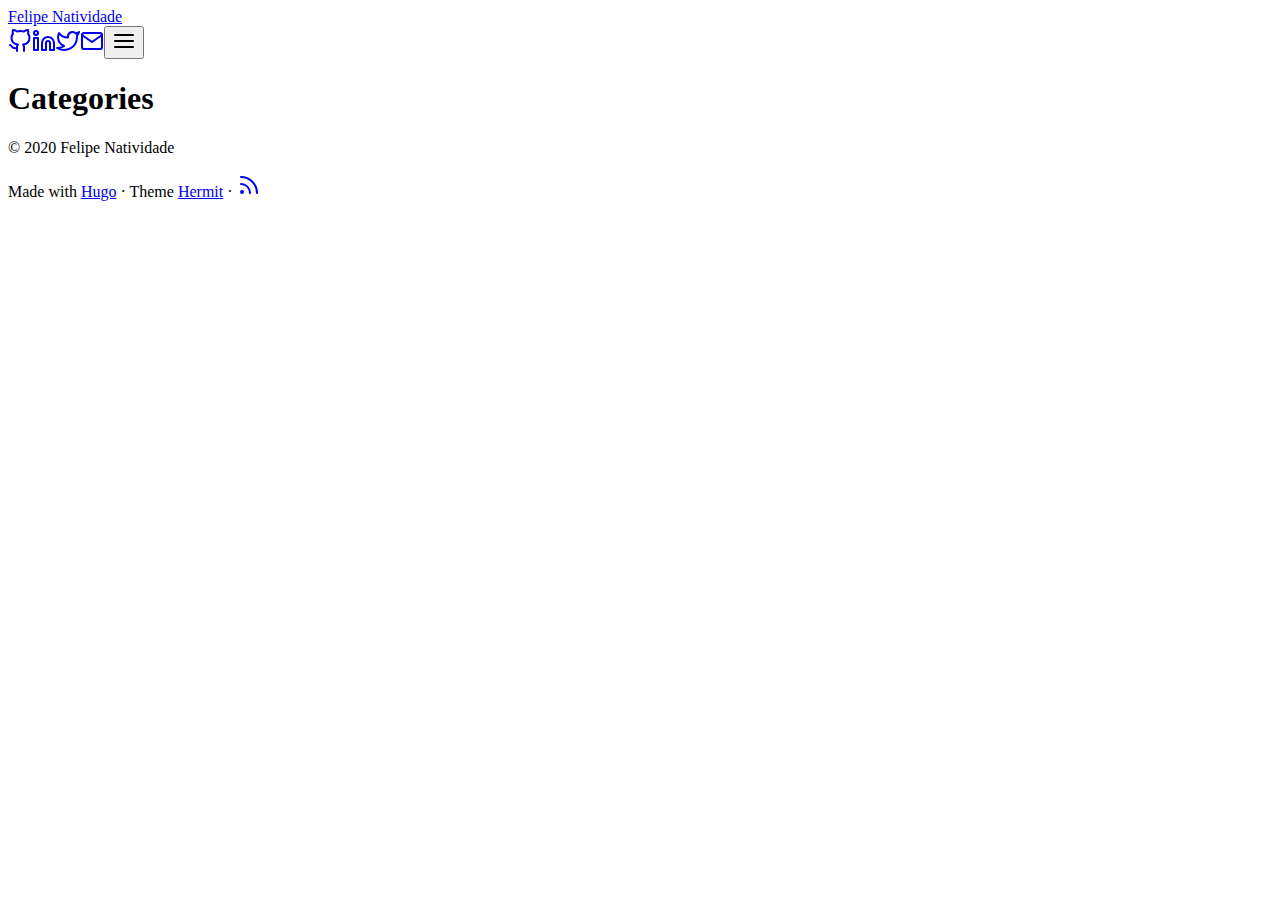
==== public/categories/index.html @ 9da4983d "Initial commit" ====
<!DOCTYPE html>
<html lang="en-us">

<head>
	<meta charset="UTF-8">
	<meta name="viewport" content="width=device-width, initial-scale=1.0">
	<meta http-equiv="X-UA-Compatible" content="ie=edge">
	<meta name="theme-color" content="#494f5c">
	<meta name="msapplication-TileColor" content="#494f5c">
<meta itemprop="name" content="Categories">
<meta itemprop="description" content="">
<meta property="og:title" content="Categories" />
<meta property="og:description" content="" />
<meta property="og:type" content="website" />
<meta property="og:url" content="https://felipenatividade.com/categories/" />

<meta name="twitter:card" content="summary"/>
<meta name="twitter:title" content="Categories"/>
<meta name="twitter:description" content=""/>

	<link rel="apple-touch-icon" sizes="180x180" href="/apple-touch-icon.png">
	<link rel="icon" type="image/png" sizes="32x32" href="/favicon-32x32.png">
	<link rel="icon" type="image/png" sizes="16x16" href="/favicon-16x16.png">
	<link rel="manifest" href="/site.webmanifest">
	<link rel="mask-icon" href="/safari-pinned-tab.svg" color="">
	<link rel="shortcut icon" href="/favicon.ico">

	<title>Categories</title>
	<link rel="alternate" type="application/rss+xml" href="https://felipenatividade.com/categories/index.xml" title="Categories" />
	<link rel="stylesheet" href="https://felipenatividade.com/css/style.min.eac77496566fd7d5768fd650ddb0b2b181ca6a2d7c5fdd6fe6b8ba4bf47e566f.css" integrity="sha256-6sd0llZv19V2j9ZQ3bCysYHKai18X91v5ri6S/R+Vm8=" crossorigin="anonymous">
</head>

<body id="page">
	
	<header id="site-header" class="animated slideInUp">
		<div class="hdr-wrapper section-inner">
			<div class="hdr-left">
				<div class="site-branding">
					<a href="https://felipenatividade.com">Felipe Natividade</a>
				</div>
				<nav class="site-nav hide-in-mobile">
					

				</nav>
			</div>
			<div class="hdr-right hdr-icons">
				<span class="hdr-social hide-in-mobile"><a href="https://github.com/felipenatividade" target="_blank" rel="noopener me" title="Github"><svg xmlns="http://www.w3.org/2000/svg" class="feather" width="24" height="24" viewBox="0 0 24 24" fill="none" stroke="currentColor" stroke-width="2" stroke-linecap="round" stroke-linejoin="round"><path d="M9 19c-5 1.5-5-2.5-7-3m14 6v-3.87a3.37 3.37 0 0 0-.94-2.61c3.14-.35 6.44-1.54 6.44-7A5.44 5.44 0 0 0 20 4.77 5.07 5.07 0 0 0 19.91 1S18.73.65 16 2.48a13.38 13.38 0 0 0-7 0C6.27.65 5.09 1 5.09 1A5.07 5.07 0 0 0 5 4.77a5.44 5.44 0 0 0-1.5 3.78c0 5.42 3.3 6.61 6.44 7A3.37 3.37 0 0 0 9 18.13V22"></path></svg></a><a href="https://www.linkedin.com/in/felipe-natividade-45b301142/" target="_blank" rel="noopener me" title="Linkedin"><svg xmlns="http://www.w3.org/2000/svg" class="feather" width="24" height="24" viewBox="0 0 24 24" fill="none" stroke="currentColor" stroke-width="2" stroke-linecap="round" stroke-linejoin="round"><path d="M16 8a6 6 0 0 1 6 6v7h-4v-7a2 2 0 0 0-2-2 2 2 0 0 0-2 2v7h-4v-7a6 6 0 0 1 6-6z"></path><rect x="2" y="9" width="4" height="12"></rect><circle cx="4" cy="4" r="2"></circle></svg></a><a href="https://twitter.com/billynatividade" target="_blank" rel="noopener me" title="Twitter"><svg xmlns="http://www.w3.org/2000/svg" class="feather" width="24" height="24" viewBox="0 0 24 24" fill="none" stroke="currentColor" stroke-width="2" stroke-linecap="round" stroke-linejoin="round"><path d="M23 3a10.9 10.9 0 0 1-3.14 1.53 4.48 4.48 0 0 0-7.86 3v1A10.66 10.66 0 0 1 3 4s-4 9 5 13a11.64 11.64 0 0 1-7 2c9 5 20 0 20-11.5a4.5 4.5 0 0 0-.08-.83A7.72 7.72 0 0 0 23 3z"></path></svg></a><a href="mailto:felipecmro@hotmail.com" target="_blank" rel="noopener me" title="Email"><svg xmlns="http://www.w3.org/2000/svg" class="feather" width="24" height="24" viewBox="0 0 24 24" fill="none" stroke="currentColor" stroke-width="2" stroke-linecap="round" stroke-linejoin="round"><path d="M4 4h16c1.1 0 2 .9 2 2v12c0 1.1-.9 2-2 2H4c-1.1 0-2-.9-2-2V6c0-1.1.9-2 2-2z"></path><polyline points="22,6 12,13 2,6"></polyline></svg></a></span><button id="menu-btn" class="hdr-btn" title="Menu"><svg xmlns="http://www.w3.org/2000/svg" width="24" height="24" viewBox="0 0 24 24" fill="none" stroke="currentColor" stroke-width="2" stroke-linecap="round" stroke-linejoin="round" class="feather feather-menu"><line x1="3" y1="12" x2="21" y2="12"></line><line x1="3" y1="6" x2="21" y2="6"></line><line x1="3" y1="18" x2="21" y2="18"></line></svg></button>
			</div>
		</div>
	</header>
	<div id="mobile-menu" class="animated fast">
		<ul>
		</ul>
	</div>


	<main class="site-main section-inner thin animated fadeIn faster">
		<h1>Categories</h1>
	</main>

	<footer id="site-footer" class="section-inner thin animated fadeIn faster">
		<p>&copy; 2020 <a href="https://felipenatividade.com"></a>Felipe Natividade</p>
		<p>
			Made with <a href="https://gohugo.io/" target="_blank" rel="noopener">Hugo</a> &#183; Theme <a href="https://github.com/Track3/hermit" target="_blank" rel="noopener">Hermit</a> &#183; <a href="https://felipenatividade.com/posts/index.xml" target="_blank" title="rss"><svg xmlns="http://www.w3.org/2000/svg" width="24" height="24" viewBox="0 0 24 24" fill="none" stroke="currentColor" stroke-width="2" stroke-linecap="round" stroke-linejoin="round" class="feather feather-rss"><path d="M4 11a9 9 0 0 1 9 9"></path><path d="M4 4a16 16 0 0 1 16 16"></path><circle cx="5" cy="19" r="1"></circle></svg></a>
		</p>
	</footer>



	<script src="https://felipenatividade.com/js/bundle.min.4a9a0ac3d2217822c7865b4161e6c2a71de1d70492264337755427898dd718f6.js" integrity="sha256-SpoKw9IheCLHhltBYebCpx3h1wSSJkM3dVQniY3XGPY=" crossorigin="anonymous"></script>
	

</body>

</html>
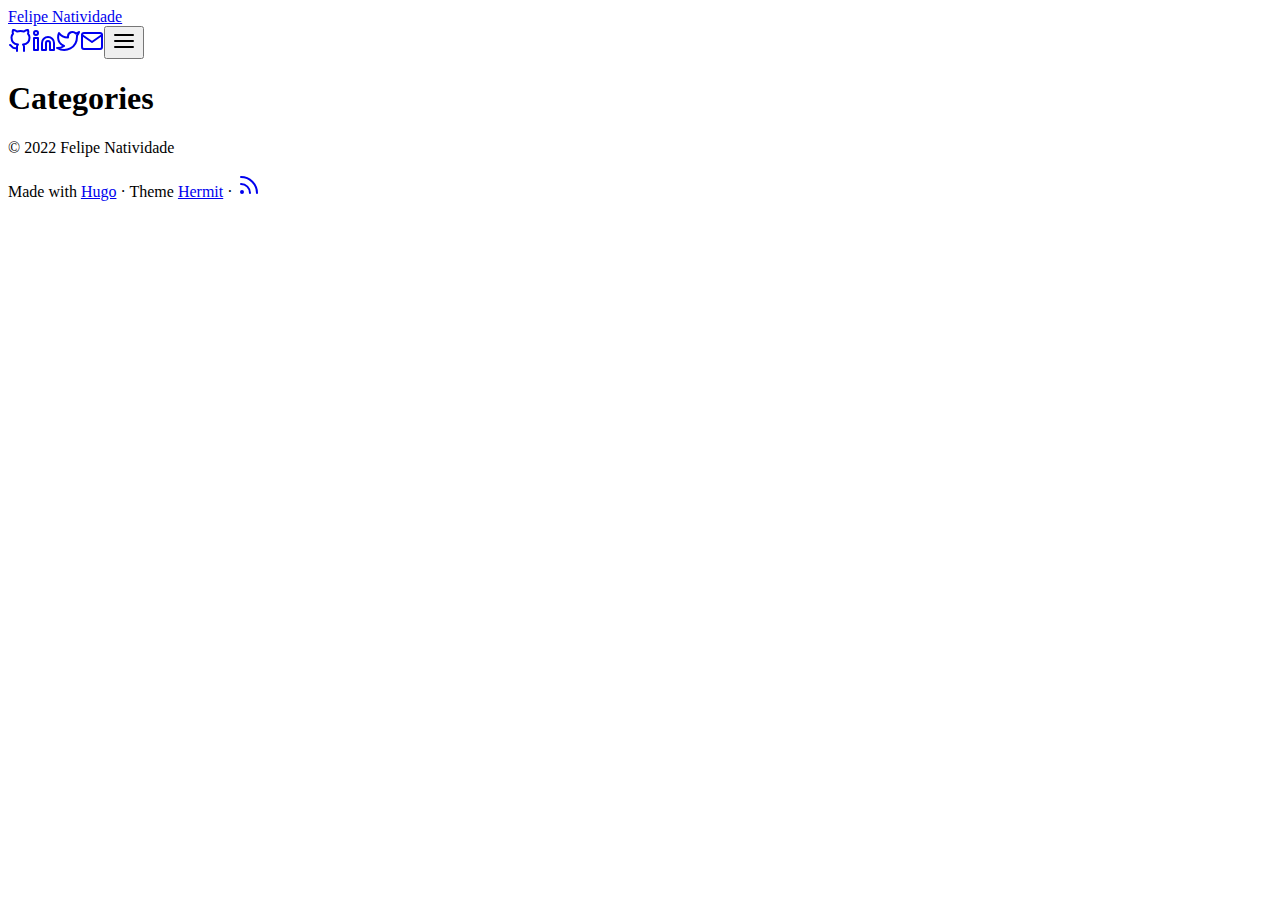
==== commit b7988a8d: "Updating year from baseboard" ====
--- a/public/categories/index.html
+++ b/public/categories/index.html
@@ -59,7 +59,7 @@
 	</main>
 
 	<footer id="site-footer" class="section-inner thin animated fadeIn faster">
-		<p>&copy; 2020 <a href="https://felipenatividade.com"></a>Felipe Natividade</p>
+		<p>&copy; 2022 <a href="https://felipenatividade.com"></a>Felipe Natividade</p>
 		<p>
 			Made with <a href="https://gohugo.io/" target="_blank" rel="noopener">Hugo</a> &#183; Theme <a href="https://github.com/Track3/hermit" target="_blank" rel="noopener">Hermit</a> &#183; <a href="https://felipenatividade.com/posts/index.xml" target="_blank" title="rss"><svg xmlns="http://www.w3.org/2000/svg" width="24" height="24" viewBox="0 0 24 24" fill="none" stroke="currentColor" stroke-width="2" stroke-linecap="round" stroke-linejoin="round" class="feather feather-rss"><path d="M4 11a9 9 0 0 1 9 9"></path><path d="M4 4a16 16 0 0 1 16 16"></path><circle cx="5" cy="19" r="1"></circle></svg></a>
 		</p>
